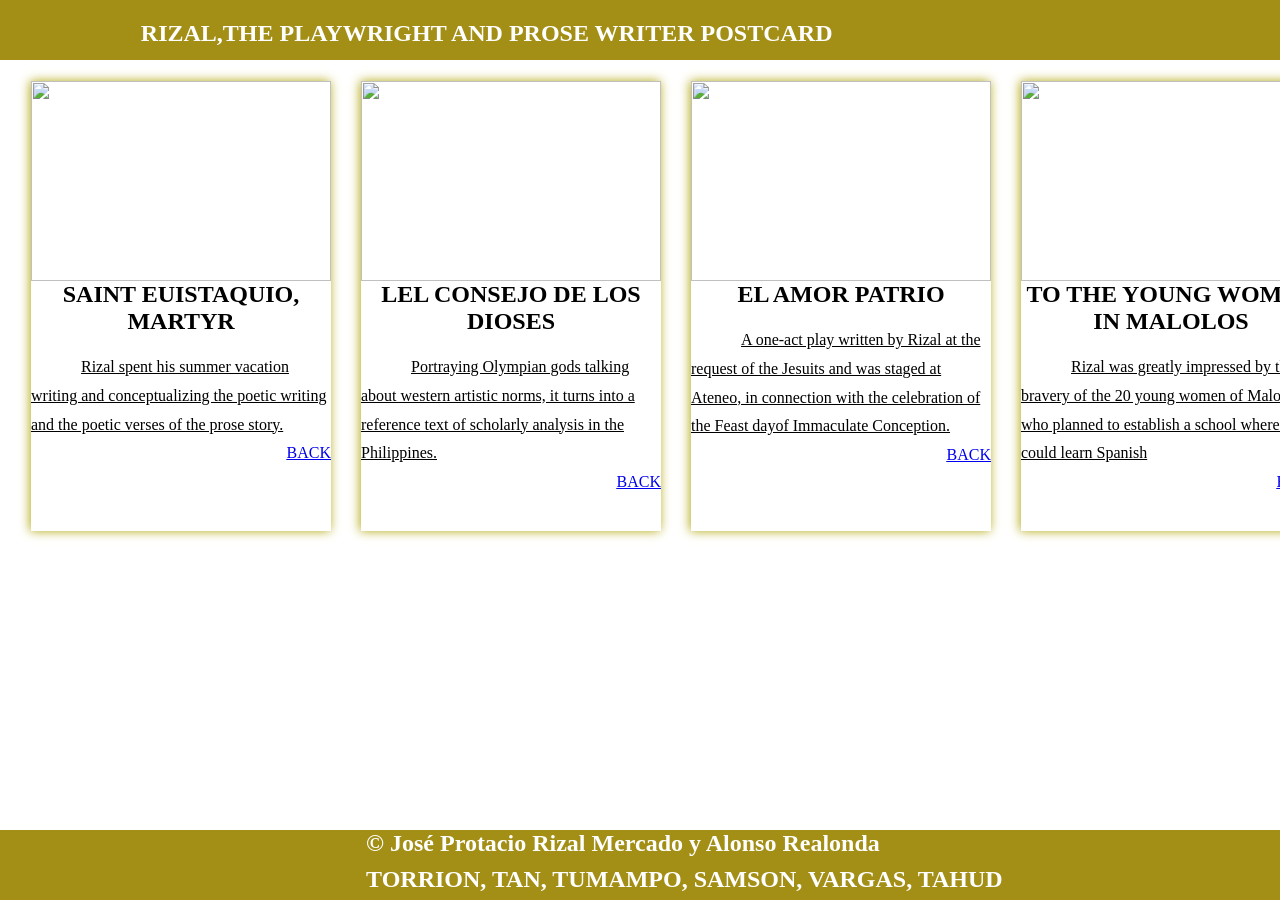
==== index.html @ 1cc3835f "Add files via upload" ====
<!DOCTYPE html>
<html lang="en">
<head>
    <meta charset="UTF-8">
    <meta name="viewport" content="width=device-width, initial-scale=1.0">
    <title>JOSE RIZAL WORK</title>
    <link rel="stylesheet" type="text/css" href="style.css">
</head>
<body>
    <header>
        <h2>RIZAL,THE PLAYWRIGHT AND PROSE WRITER POSTCARD</h2>
    </header>
    <div class="cover">
        <div class="box">
            <img class="thumbnails" src="thumbnails/saint.jpg">
            <h2>SAINT EUISTAQUIO, MARTYR</h2>
            <br>
            <p>Rizal spent his summer vacation writing and conceptualizing the poetic writing and 
                the poetic verses of the prose story. </p>
                <p class="ex"><a href="back.html">BACK</a></p>

        </div>

        <div class="box">
            <img class="thumbnails" src="thumbnails/consejo.jpg">
            <h2>LEL CONSEJO DE LOS DIOSES</h2>
            <br>
            <p>Portraying Olympian gods talking about western artistic norms, it turns into a reference text of scholarly analysis in the Philippines.</p>
                <p class="ex"><a href="back1.html">BACK</a></p>
        </div>

        <div class="box">
            <img class="thumbnails" src="thumbnails/amor.jpg">
            <h2>EL AMOR PATRIO</h2>
            <br>
            <p>A one-act play written by Rizal at the request of the Jesuits and was staged at Ateneo,
                 in connection with the celebration of the Feast dayof Immaculate Conception.</p>
                 <p class="ex"><a href="back2.html">BACK</a></p>
        </div>
    
        <div class="box">
            <img class="thumbnails" src="thumbnails/women.jpg">
            <h2>TO THE YOUNG WOMEN IN MALOLOS</h2>
            <br>
            <p>Rizal was greatly impressed by the bravery of the 20 young women of Malolos who planned to establish a 
                school where they could learn Spanish</p>
                <p class="ex"><a href="back3.html">BACK</a></p>
        </div>

        <div class="box">
            <img class="thumbnails" src="thumbnails/dentro.jpg">
            <h2>FILIPINAS DENTRO DE CIEN ANOS</h2>
            <br>
            <p>Rizal estimated the future of the Philippines in the span of a 
                hundred years and foretold the catastrophic end of Spanish rule in Asi</p>
                <p class="ex"><a href="back4.html">BACK</a></p>
        </div>

        <div class="box">
            <img class="thumbnails" src="thumbnails/revisto.jpg">
            <h2>REVISTA DE MADRID</h2>
            <br>
            <p>This article written by Rizal on November 29, 1882 was unfortunately returned to him because
                 Diaryong Tagalog had ceased publications for lack of funds.</p>
                 <p class="ex"><a href="back5.html">BACK</a></p>
        </div>
        
        <div class="box">
            <img class="thumbnails" src="thumbnails/spanish.jpg">
            <h2>A LA NACION ESPANOLA</h2>
            <br>
            <p>Written in 1891, This was Rizal's appeal to spanish to rectify the wrongs wich the spanish 
                government and clergy had done to the calamba tenants.</p>
                <p class="ex"><a href="back6.html">BACK</a></p>
        </div>

        <div class="box">
            <img class="thumbnails" src="thumbnails/noli.jpg">
            <h2>NOLI ME TANGERE</h2>
            <br>
            <p>Makasaysayan ang aklat na ito at naging instrumento upang makabuo ang mga Pilipino n
                 g pambansang pagkakakilanlan.</p>
                 <p class="ex"><a href="back7.html">BACK</a></p>
        </div>


        <div class="box">
            <img class="thumbnails" src="thumbnails/ULTIMO.jpg">
            <h2>MI ULTIMO ADIOS</h2>
            <br>
            <p>"Mi último adiós" (English: "My Last Farewell") is a poem written by Filipino propagandist
                 and writer Dr. José Rizal before his execution by firing squad on December 30, 1896. 
                </p>
                 <p class="ex"><a href="back8.html">BACK</a></p>
        </div>
    </div>

    <footer>
        <h2>&copy; José Protacio Rizal Mercado y Alonso Realonda</h2><br><br>
        <h2>TORRION, TAN, TUMAMPO, SAMSON, VARGAS, TAHUD</h2>
    </footer>
</body>
</html>
---- style.css ----
body{
    font-family: verdana;
}*{
    margin: 0;
    padding: 0;
}

header,footer{
    position: absolute;
    background-color: rgb(163, 142, 22);
    padding: 0;
    width: 220%;
    color: white;
}

header h2{
    position: absolute;
    margin-top: 20px;
    padding: 0;
    left: 5%;
    color: white;
}
header{
    height: 60px;
    top: 0;
    
}

.cover {
    flex-wrap: nowrap;
    width: 900px;
    height: 700px;
    margin-top: 50px;
    display: flex;
    padding: 16px;
    
}

.box {
    margin: 15px;
    width: 400px;
    height: 450px;
    box-shadow: -1px 0 10px #b3a80f;
    align-items: center;
    justify-content: center;
    text-align: center;
   
}

img{
    width: 300px;
    height: 200px;
    display: flex;
}

.container {
    display: flex;
    flex-wrap: nowrap;
}


footer{
    height: 70px;
    bottom: 0;
    
}

footer h2{
    position: absolute;
    left: 13%;
    color: white;
    padding: 0%;
    inline-size: auto;
}

a:hover {
    color: red;
    background-color: transparent;
    text-decoration: underline;
  }

  p.ex{
    text-align: right;
  }

  p{
    text-decoration: underline;
    text-indent: 50px;
    text-align: left;
    line-height: 1.8;
}
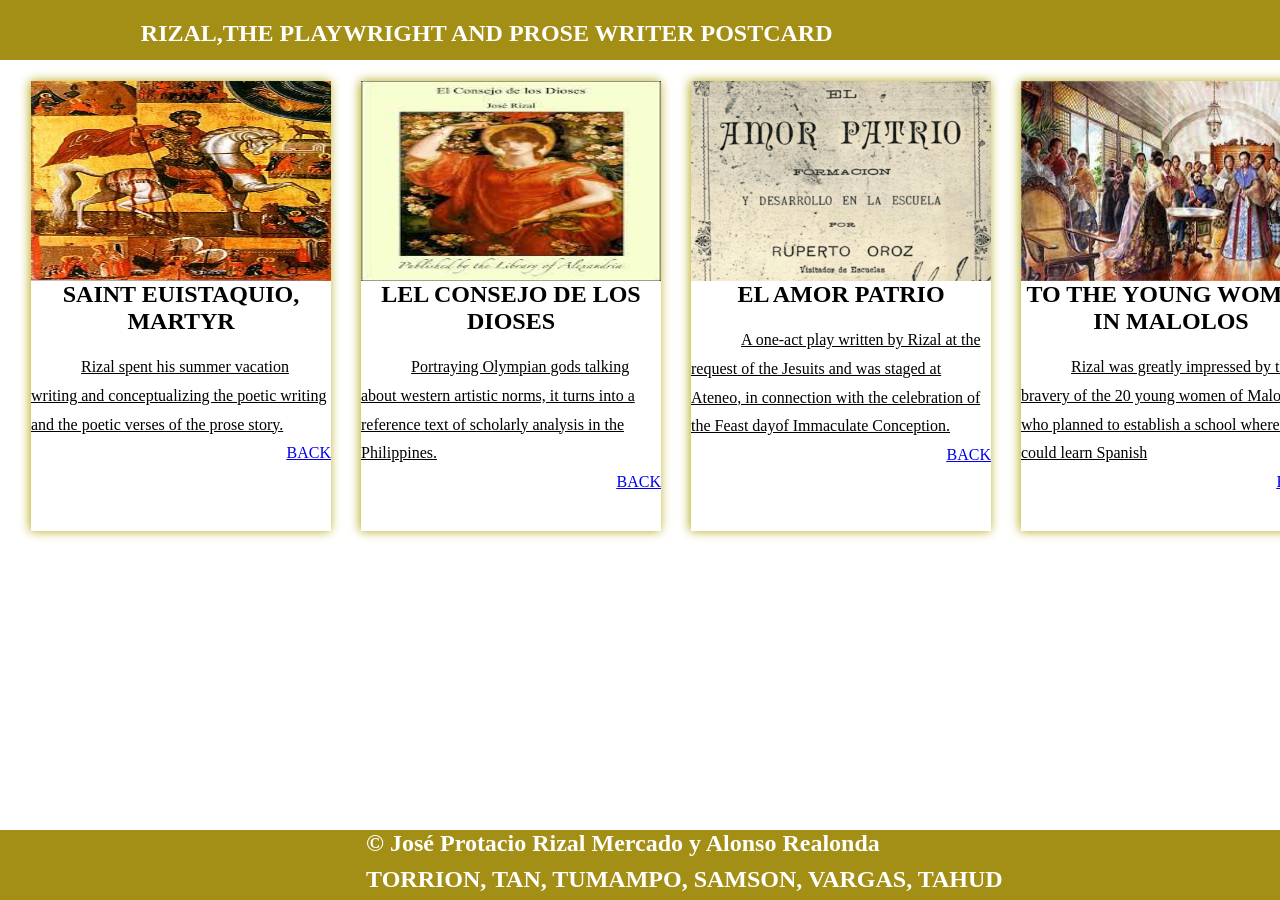
==== commit 70ed072c: "index.html" ====
--- a/index.html
+++ b/index.html
@@ -1,5 +1,7 @@
 <!DOCTYPE html>
+
 <html lang="en">
+
 <head>
     <meta charset="UTF-8">
     <meta name="viewport" content="width=device-width, initial-scale=1.0">
@@ -12,7 +14,7 @@
     </header>
     <div class="cover">
         <div class="box">
-            <img class="thumbnails" src="thumbnails/saint.jpg">
+            <img class="thumbnails" src="saint.jpg">
             <h2>SAINT EUISTAQUIO, MARTYR</h2>
             <br>
             <p>Rizal spent his summer vacation writing and conceptualizing the poetic writing and 
@@ -22,7 +24,7 @@
         </div>
 
         <div class="box">
-            <img class="thumbnails" src="thumbnails/consejo.jpg">
+            <img class="thumbnails" src="consejo.jpg">
             <h2>LEL CONSEJO DE LOS DIOSES</h2>
             <br>
             <p>Portraying Olympian gods talking about western artistic norms, it turns into a reference text of scholarly analysis in the Philippines.</p>
@@ -30,7 +32,7 @@
         </div>
 
         <div class="box">
-            <img class="thumbnails" src="thumbnails/amor.jpg">
+            <img class="thumbnails" src="amor.jpg">
             <h2>EL AMOR PATRIO</h2>
             <br>
             <p>A one-act play written by Rizal at the request of the Jesuits and was staged at Ateneo,
@@ -39,7 +41,7 @@
         </div>
     
         <div class="box">
-            <img class="thumbnails" src="thumbnails/women.jpg">
+            <img class="thumbnails" src="women.jpg">
             <h2>TO THE YOUNG WOMEN IN MALOLOS</h2>
             <br>
             <p>Rizal was greatly impressed by the bravery of the 20 young women of Malolos who planned to establish a 
@@ -48,7 +50,7 @@
         </div>
 
         <div class="box">
-            <img class="thumbnails" src="thumbnails/dentro.jpg">
+            <img class="thumbnails" src="dentro.jpg">
             <h2>FILIPINAS DENTRO DE CIEN ANOS</h2>
             <br>
             <p>Rizal estimated the future of the Philippines in the span of a 
@@ -57,7 +59,7 @@
         </div>
 
         <div class="box">
-            <img class="thumbnails" src="thumbnails/revisto.jpg">
+            <img class="thumbnails" src="revisto.jpg">
             <h2>REVISTA DE MADRID</h2>
             <br>
             <p>This article written by Rizal on November 29, 1882 was unfortunately returned to him because
@@ -66,7 +68,7 @@
         </div>
         
         <div class="box">
-            <img class="thumbnails" src="thumbnails/spanish.jpg">
+            <img class="thumbnails" src="spanish.jpg">
             <h2>A LA NACION ESPANOLA</h2>
             <br>
             <p>Written in 1891, This was Rizal's appeal to spanish to rectify the wrongs wich the spanish 
@@ -75,7 +77,7 @@
         </div>
 
         <div class="box">
-            <img class="thumbnails" src="thumbnails/noli.jpg">
+            <img class="thumbnails" src="noli.jpg">
             <h2>NOLI ME TANGERE</h2>
             <br>
             <p>Makasaysayan ang aklat na ito at naging instrumento upang makabuo ang mga Pilipino n
@@ -85,7 +87,7 @@
 
 
         <div class="box">
-            <img class="thumbnails" src="thumbnails/ULTIMO.jpg">
+            <img class="thumbnails" src="ULTIMO.jpg">
             <h2>MI ULTIMO ADIOS</h2>
             <br>
             <p>"Mi último adiós" (English: "My Last Farewell") is a poem written by Filipino propagandist
@@ -100,4 +102,4 @@
         <h2>TORRION, TAN, TUMAMPO, SAMSON, VARGAS, TAHUD</h2>
     </footer>
 </body>
-</html>+</html>
